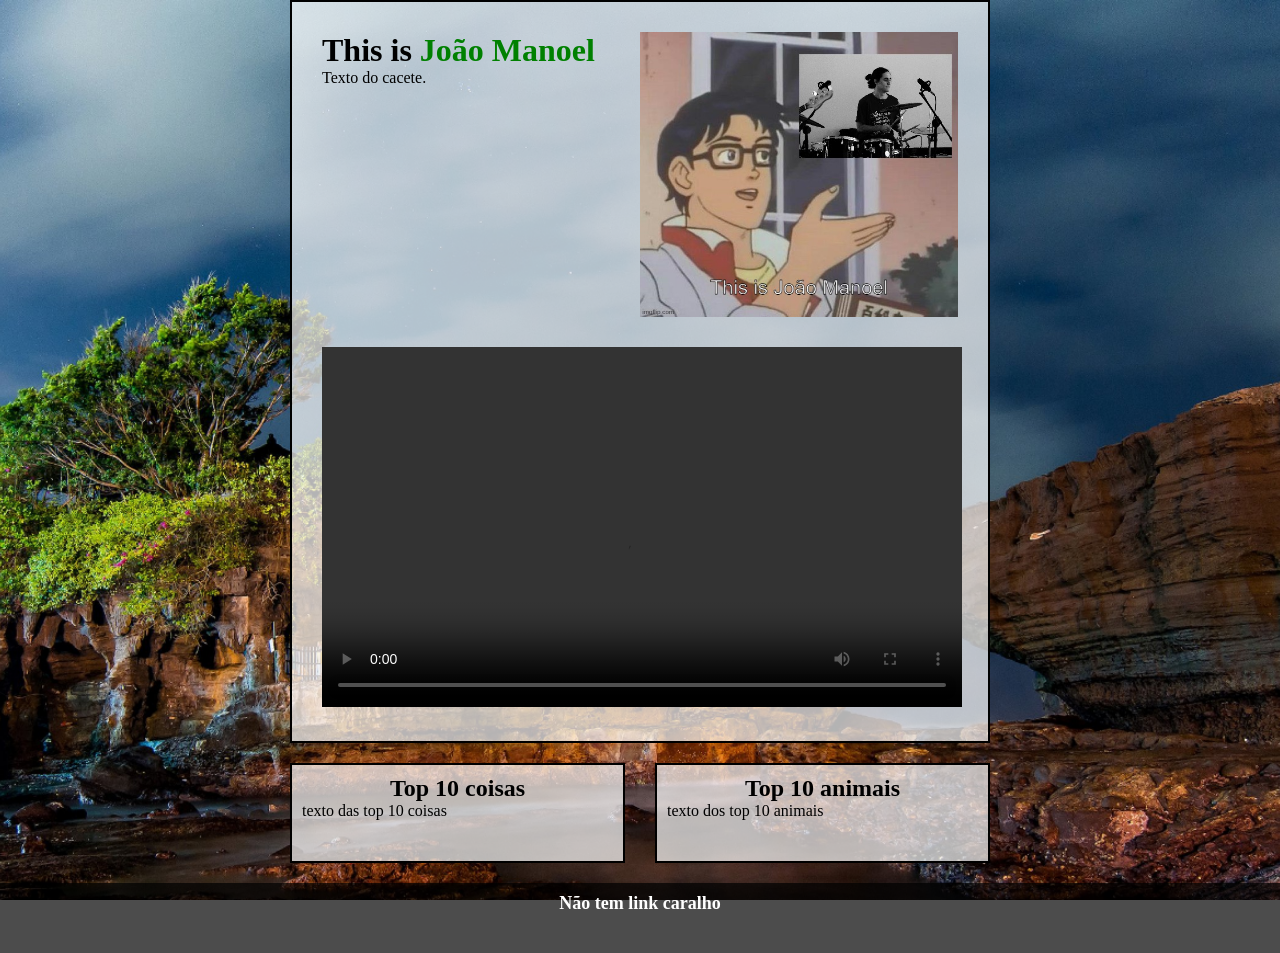
==== eu.html @ d2255527 "Primeiro commit" ====
<!DOCTYPE html>
<html lang="pt-br">

    <head>
        <meta charset="UTF-8">
        <title>Portifólio</title>

        <style>
            * {
                margin: 0;
                padding: 0;
                box-sizing: border-box;
            }

            html, body {
                width: 100%;
                min-height: 100%;
            }

            body {
                background-image: url("midia/fundo.png");
                background-repeat: no-repeat;
                background-position: center;
                background-size: cover;
                background-attachment: fixed;
            }

            footer {
                position: relative;
                min-height: 70px;
                background-color: rgba(0, 0, 0, 0.7);
                color: white;
                padding: 10px 120px;
                font-size: 12px;
            }

            main {
                flex: 1;
            }

            .principal {
                width: 700px;
                margin: auto;
                border: 2px solid black;
                background-color: rgba(255, 255, 255, 0.7);
                padding: 30px;
            }

            .topo {
                display: flex;
                justify-content: space-between;
                align-items: flex-start;
            }

            .titulo {
            width: 50%;
            }

            .foto {
                width: 250px;
            }

            .video {
                text-align: center;
                margin-top: 30px;
            }

            .textos {
                display: flex;
                justify-content: center;
                gap: 30px;
                margin-top: 20px;
                margin-bottom: 20px;
            }

            .texto {
                width: 335px;
                min-height: 100px;
                border: 2px solid black;
                background-color: rgba(255, 255, 255, 0.7);
                padding: 10px;
            }

        </style>
    </head>

    <body>
        <div class="principal">
            <div class="topo">
                <div class="titulo">
                    <h1>This is <span style="color: green; font-weight: 900;"">  João Manoel </span></h1>
                    <p>Texto do cacete.</p>
                </div>

                <img src="midia/eum.jpg" alt="foto muito foda: eu tocando bateira em P&B." height="50%" width="50%">

            </div>

            <div class="video">
                <video width="640" height="360" controls>
                    <source src="midia/V_1.mp4" type="video/mp4">
                </video>
            </div>
        </div>
        
        <div class="textos">
            <div class="texto">
                <center><h2>Top 10 coisas</h2></center>
                <p>texto das top 10 coisas</p>
            </div>

            <div class="texto">
                <center><h2>Top 10 animais</h2></center>
                <p>texto dos top 10 animais</p>
            </div>
        </div>

        <footer>
            <center><h2>Não tem link caralho</h2></center>
        </footer>
    </body>   
</html>
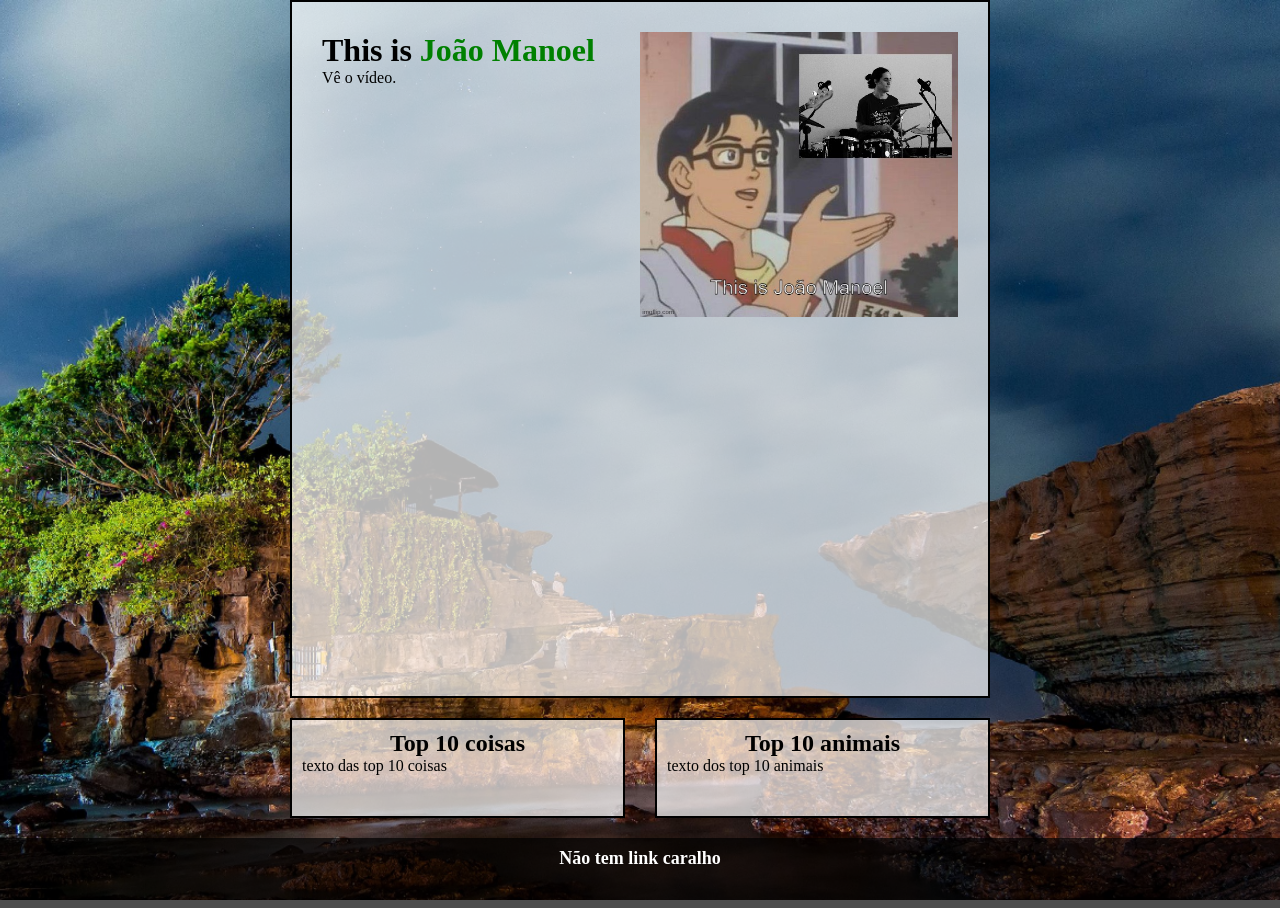
==== commit bc61f17c: "Atualizações 1" ====
--- a/eu.html
+++ b/eu.html
@@ -89,7 +89,7 @@
             <div class="topo">
                 <div class="titulo">
                     <h1>This is <span style="color: green; font-weight: 900;"">  João Manoel </span></h1>
-                    <p>Texto do cacete.</p>
+                    <p>Vê o vídeo.</p>
                 </div>
 
                 <img src="midia/eum.jpg" alt="foto muito foda: eu tocando bateira em P&B." height="50%" width="50%">
@@ -97,9 +97,14 @@
             </div>
 
             <div class="video">
-                <video width="640" height="360" controls>
-                    <source src="midia/V_1.mp4" type="video/mp4">
-                </video>
+                <iframe width="560" height="315" 
+                src="https://www.youtube.com/embed/13Av75fVH60?si=geG2fipq79st9_l4" 
+                title="YouTube video player" 
+                frameborder="0" 
+                allow="accelerometer; autoplay; clipboard-write; encrypted-media; gyroscope; picture-in-picture; web-share" 
+                referrerpolicy="strict-origin-when-cross-origin" 
+                allowfullscreen>
+            </iframe>
             </div>
         </div>
         
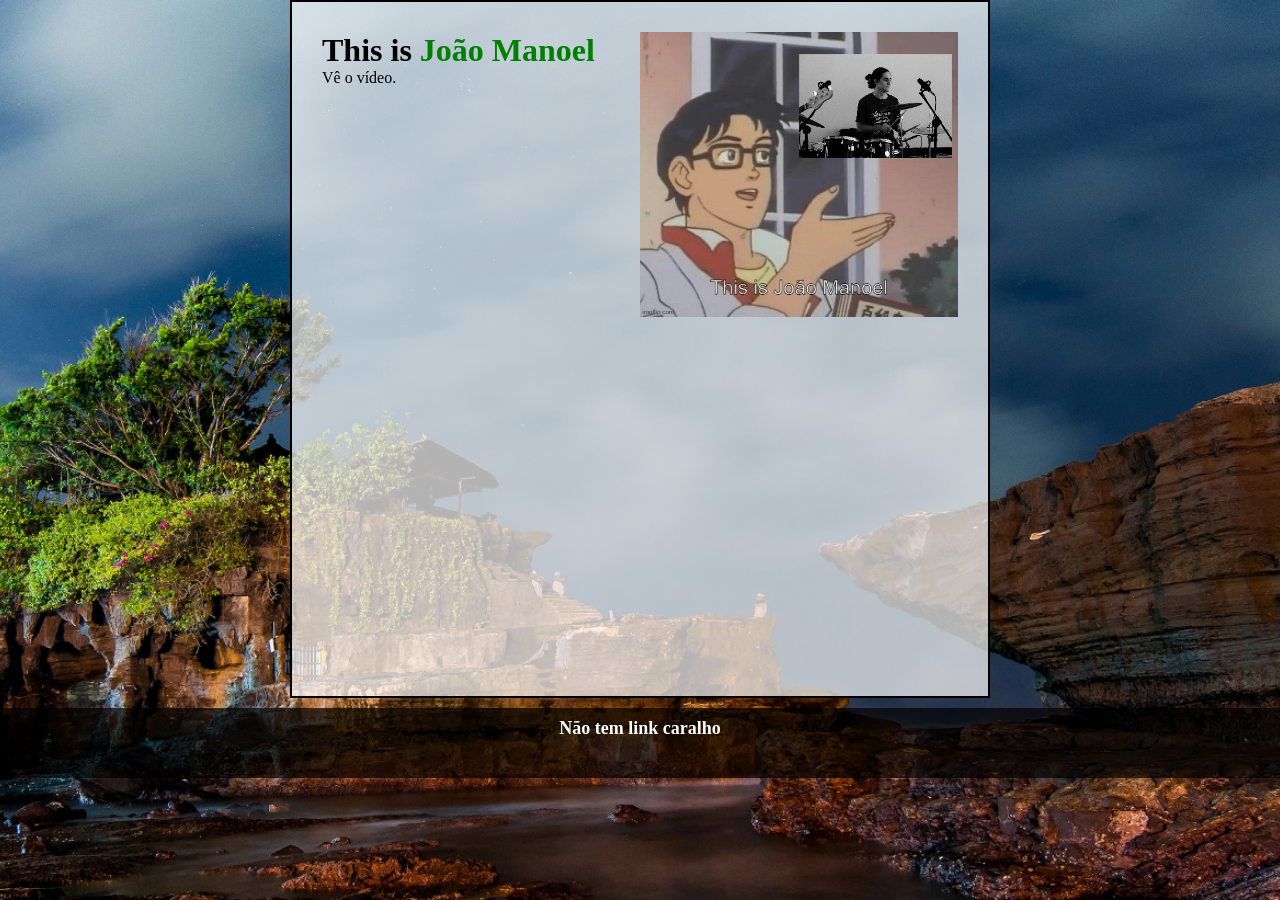
==== commit 375cbd63: "Atualizando de novo" ====
--- a/eu.html
+++ b/eu.html
@@ -44,6 +44,7 @@
                 border: 2px solid black;
                 background-color: rgba(255, 255, 255, 0.7);
                 padding: 30px;
+                margin-bottom: 10px;
             }
 
             .topo {
@@ -64,23 +65,6 @@
                 text-align: center;
                 margin-top: 30px;
             }
-
-            .textos {
-                display: flex;
-                justify-content: center;
-                gap: 30px;
-                margin-top: 20px;
-                margin-bottom: 20px;
-            }
-
-            .texto {
-                width: 335px;
-                min-height: 100px;
-                border: 2px solid black;
-                background-color: rgba(255, 255, 255, 0.7);
-                padding: 10px;
-            }
-
         </style>
     </head>
 
@@ -107,21 +91,9 @@
             </iframe>
             </div>
         </div>
-        
-        <div class="textos">
-            <div class="texto">
-                <center><h2>Top 10 coisas</h2></center>
-                <p>texto das top 10 coisas</p>
-            </div>
+    </body>   
 
-            <div class="texto">
-                <center><h2>Top 10 animais</h2></center>
-                <p>texto dos top 10 animais</p>
-            </div>
-        </div>
-
-        <footer>
-            <center><h2>Não tem link caralho</h2></center>
-        </footer>
-    </body>   
+    <footer>
+        <center><h2>Não tem link caralho</h2></center>
+    </footer>
 </html>
